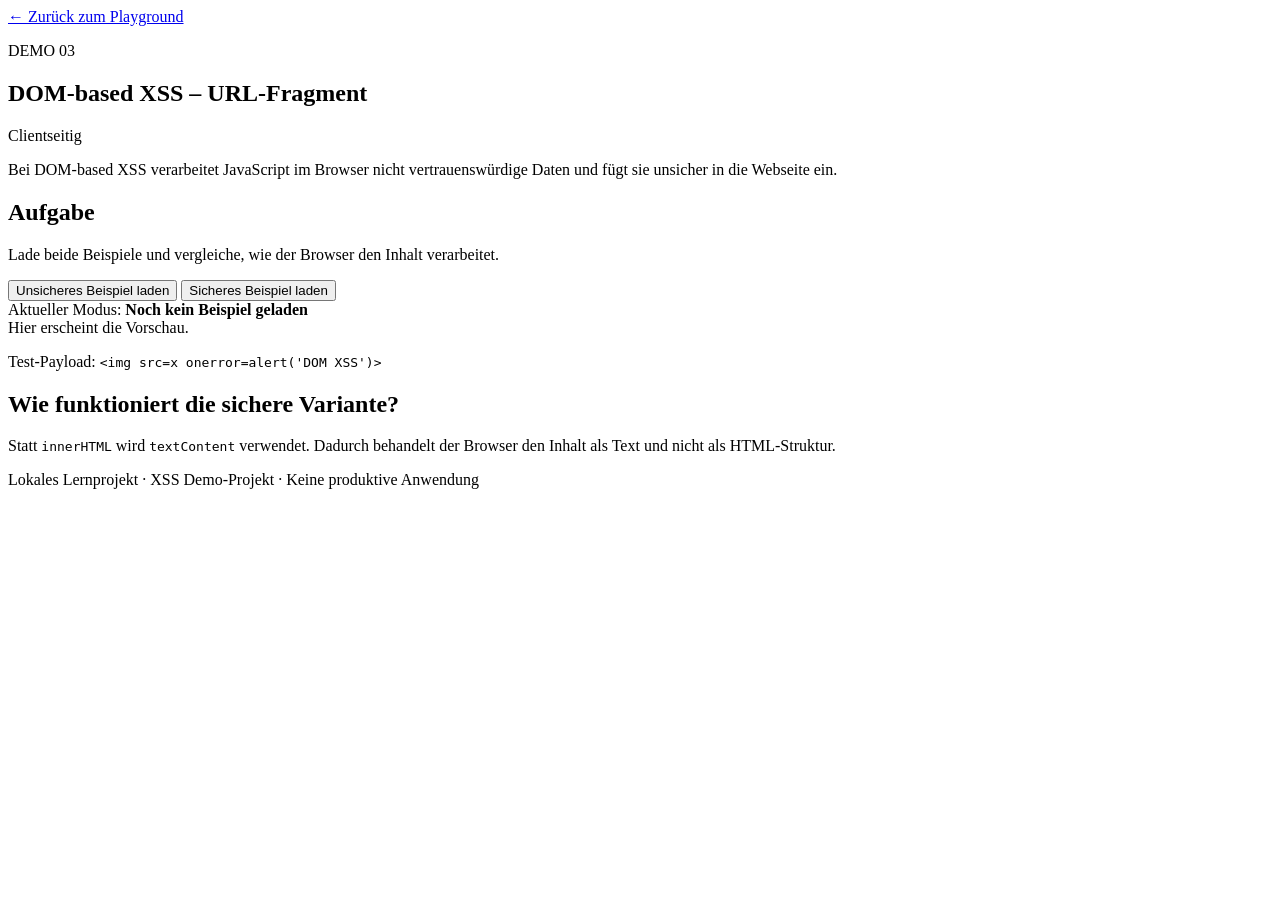
==== src/public/pages/dom.html @ dfe8bfc8 "Aufteilung der Demos auf eigene Seiten" ====
<!doctype html>
<html lang="de">
<head>
    <meta charset="utf-8">
    <meta name="viewport" content="width=device-width, initial-scale=1">
    <title>DOM-based XSS – XSS Playground</title>
    <link rel="stylesheet" href="/style.css">
    <script src="/app.js" defer></script>
</head>
<body>
<main class="container">
    <a class="back" href="/">← Zurück zum Playground</a>

    <section class="panel">
        <div class="section-heading">
            <div>
                <p class="eyebrow">DEMO 03</p>
                <h1>DOM-based XSS – URL-Fragment</h1>
            </div>
            <span class="tag">Clientseitig</span>
        </div>

        <p>
            Bei DOM-based XSS verarbeitet JavaScript im Browser
            nicht vertrauenswürdige Daten und fügt sie unsicher in
            die Webseite ein.
        </p>

        <h2>Aufgabe</h2>
        <p>
            Lade beide Beispiele und vergleiche, wie der Browser
            den Inhalt verarbeitet.
        </p>

        <div class="actions">
            <button id="dom-unsafe">Unsicheres Beispiel laden</button>
            <button id="dom-safe" class="button secondary">
                Sicheres Beispiel laden
            </button>
        </div>

        <div class="mode-row">
            <span>Aktueller Modus:</span>
            <strong id="dom-mode">Noch kein Beispiel geladen</strong>
        </div>

        <div id="dom-output" class="output-box">
            Hier erscheint die Vorschau.
        </div>

        <p class="muted">
            Test-Payload:
            <code>&lt;img src=x onerror=alert('DOM XSS')&gt;</code>
        </p>
    </section>

    <section class="panel">
        <h2>Wie funktioniert die sichere Variante?</h2>
        <p>
            Statt <code>innerHTML</code> wird <code>textContent</code>
            verwendet. Dadurch behandelt der Browser den Inhalt
            als Text und nicht als HTML-Struktur.
        </p>
    </section>

    <footer>
        Lokales Lernprojekt · XSS Demo-Projekt · Keine produktive Anwendung
    </footer>
</main>
</body>
</html>
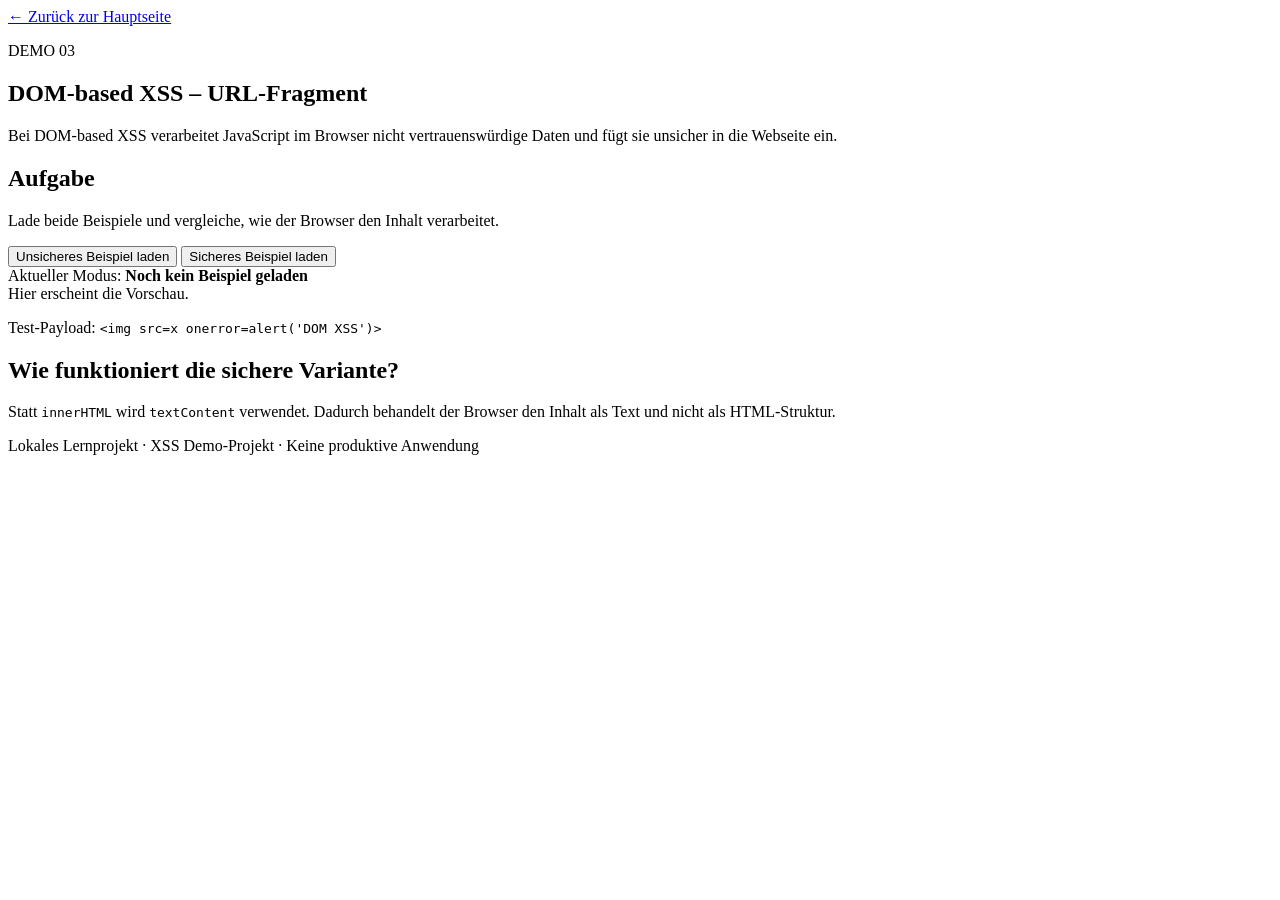
==== commit 907e6bee: "fix reflected and stored demo" ====
--- a/src/public/pages/dom.html
+++ b/src/public/pages/dom.html
@@ -9,7 +9,7 @@
 </head>
 <body>
 <main class="container">
-    <a class="back" href="/">← Zurück zum Playground</a>
+    <a class="back" href="/">← Zurück zur Hauptseite</a>
 
     <section class="panel">
         <div class="section-heading">
@@ -17,7 +17,6 @@
                 <p class="eyebrow">DEMO 03</p>
                 <h1>DOM-based XSS – URL-Fragment</h1>
             </div>
-            <span class="tag">Clientseitig</span>
         </div>
 
         <p>
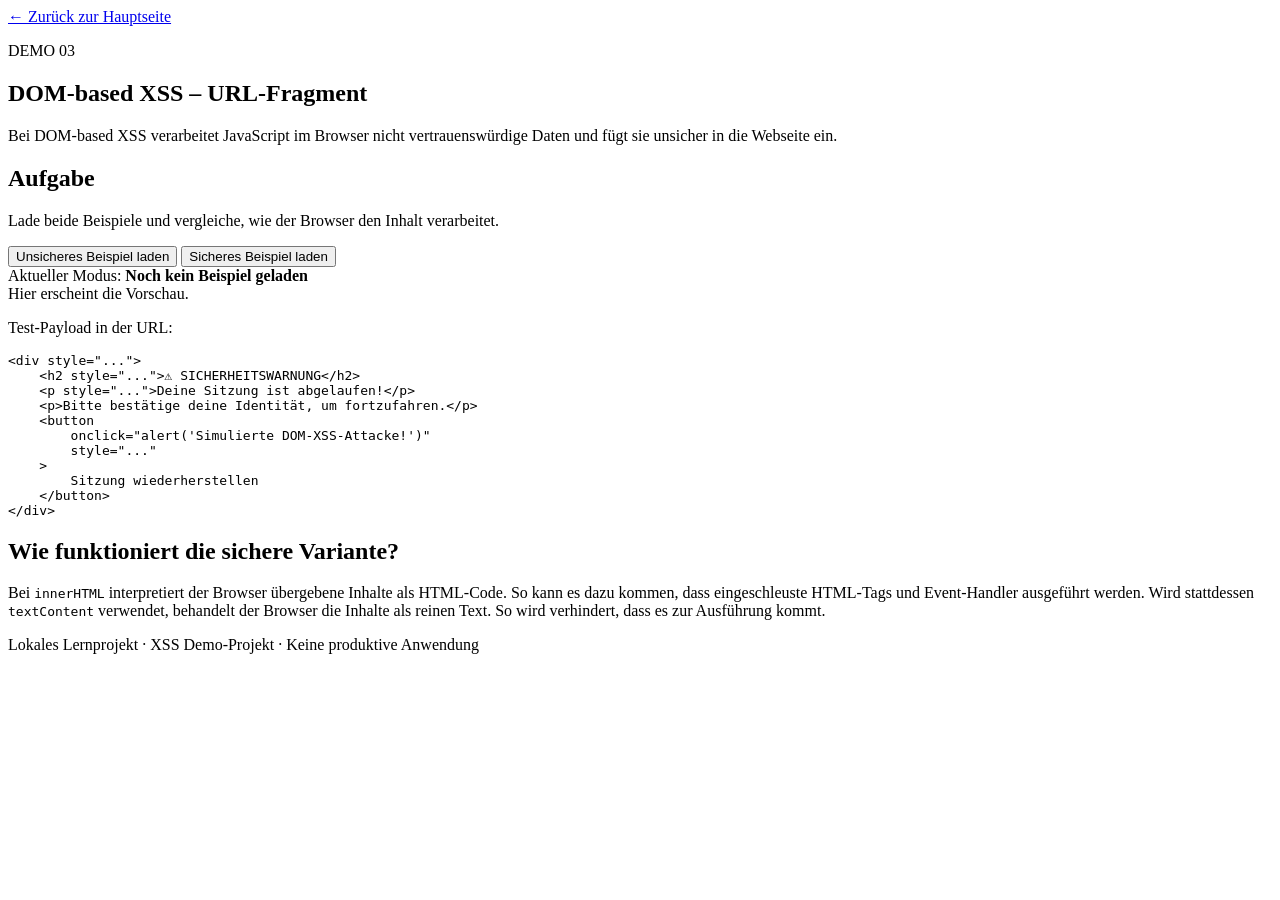
==== commit 97dfc2a6: "fix dom demo" ====
--- a/src/public/pages/dom.html
+++ b/src/public/pages/dom.html
@@ -48,17 +48,29 @@
         </div>
 
         <p class="muted">
-            Test-Payload:
-            <code>&lt;img src=x onerror=alert('DOM XSS')&gt;</code>
+            Test-Payload in der URL:
         </p>
+        <pre><code>&lt;div style="..."&gt;
+    &lt;h2 style="..."&gt;⚠️ SICHERHEITSWARNUNG&lt;/h2&gt;
+    &lt;p style="..."&gt;Deine Sitzung ist abgelaufen!&lt;/p&gt;
+    &lt;p&gt;Bitte bestätige deine Identität, um fortzufahren.&lt;/p&gt;
+    &lt;button
+        onclick="alert('Simulierte DOM-XSS-Attacke!')"
+        style="..."
+    &gt;
+        Sitzung wiederherstellen
+    &lt;/button&gt;
+&lt;/div&gt;
+</code></pre>
     </section>
 
     <section class="panel">
         <h2>Wie funktioniert die sichere Variante?</h2>
         <p>
-            Statt <code>innerHTML</code> wird <code>textContent</code>
-            verwendet. Dadurch behandelt der Browser den Inhalt
-            als Text und nicht als HTML-Struktur.
+            Bei <code>innerHTML</code> interpretiert der Browser übergebene Inhalte als HTML-Code.
+            So kann es dazu kommen, dass eingeschleuste HTML-Tags und Event-Handler ausgeführt werden.
+            Wird stattdessen <code>textContent</code> verwendet, behandelt der Browser die Inhalte als reinen Text.
+            So wird verhindert, dass es zur Ausführung kommt.
         </p>
     </section>
 
